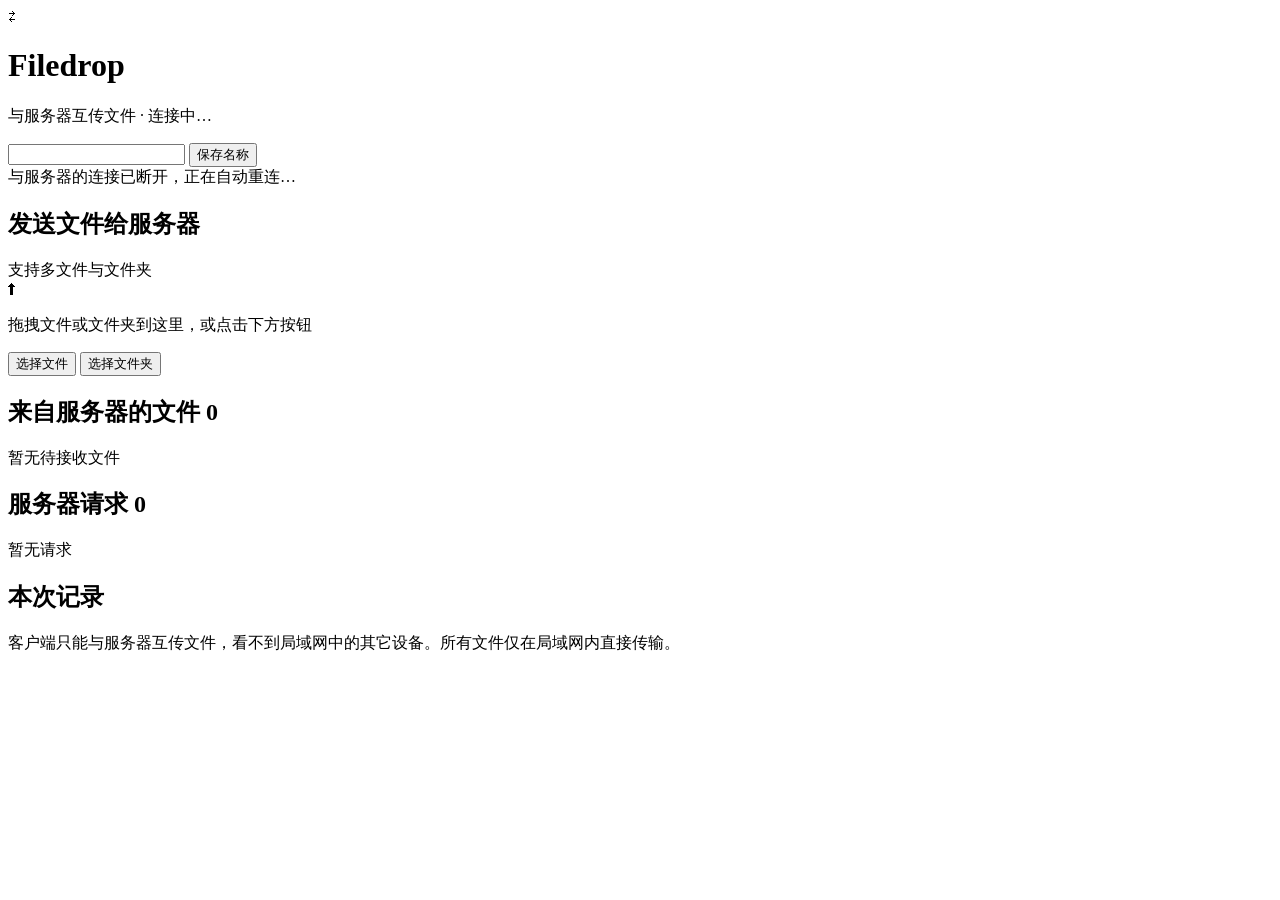
==== web/index.html @ 335a69f0 "项目导入：初次提交" ====
<!doctype html>
<html lang="zh-CN">
<head>
  <meta charset="utf-8">
  <meta name="viewport" content="width=device-width, initial-scale=1">
  <title>Filedrop · 与服务器互传文件</title>
  <link rel="icon" href="/favicon.svg">
  <link rel="stylesheet" href="/app.css">
</head>
<body>
  <header class="topbar">
    <div class="brand">
      <div class="logo">⇄</div>
      <div>
        <h1>Filedrop</h1>
        <p>与服务器互传文件 · <span id="serverLabel">连接中…</span></p>
      </div>
    </div>
    <div class="top-actions">
      <div class="device-chip">
        <span id="onlineDot" class="dot warn" title="连接状态"></span>
        <input id="deviceName" maxlength="24" aria-label="设备名称" autocomplete="off">
        <button id="saveName" class="ghost small">保存名称</button>
      </div>
    </div>
  </header>

  <div id="connBanner" class="conn-banner">与服务器的连接已断开，正在自动重连…</div>

  <main class="layout">
    <section class="card">
      <div class="card-head">
        <h2>发送文件给服务器</h2>
        <span id="uploadSummary" class="muted">支持多文件与文件夹</span>
      </div>
      <div id="dropZone" class="dropzone">
        <div class="dz-icon">⬆</div>
        <p>拖拽文件或文件夹到这里，或点击下方按钮</p>
        <div class="row" style="justify-content:center">
          <button id="pickFiles" class="primary">选择文件</button>
          <button id="pickDir" class="ghost">选择文件夹</button>
        </div>
        <input id="fileInput" type="file" multiple hidden>
        <input id="dirInput" type="file" webkitdirectory multiple hidden>
      </div>
      <ul id="uploadList" class="list" style="margin-top:12px"></ul>
    </section>

    <section class="card">
      <div class="card-head">
        <h2>来自服务器的文件 <span id="offerCount" class="badge">0</span></h2>
      </div>
      <div id="offers" class="stack">
        <div class="empty">暂无待接收文件</div>
      </div>
    </section>

    <section class="card">
      <div class="card-head">
        <h2>服务器请求 <span id="requestCount" class="badge">0</span></h2>
      </div>
      <div id="requests" class="stack">
        <div class="empty">暂无请求</div>
      </div>
    </section>

    <section class="card">
      <div class="card-head">
        <h2>本次记录</h2>
        <span id="historyHint" class="muted"></span>
      </div>
      <ul id="history" class="list"></ul>
    </section>
  </main>

  <div class="footer-note">
    客户端只能与服务器互传文件，看不到局域网中的其它设备。所有文件仅在局域网内直接传输。
  </div>

  <div id="toasts" class="toasts"></div>
  <input id="requestInput" type="file" multiple hidden>
  <script src="/client.js"></script>
</body>
</html>
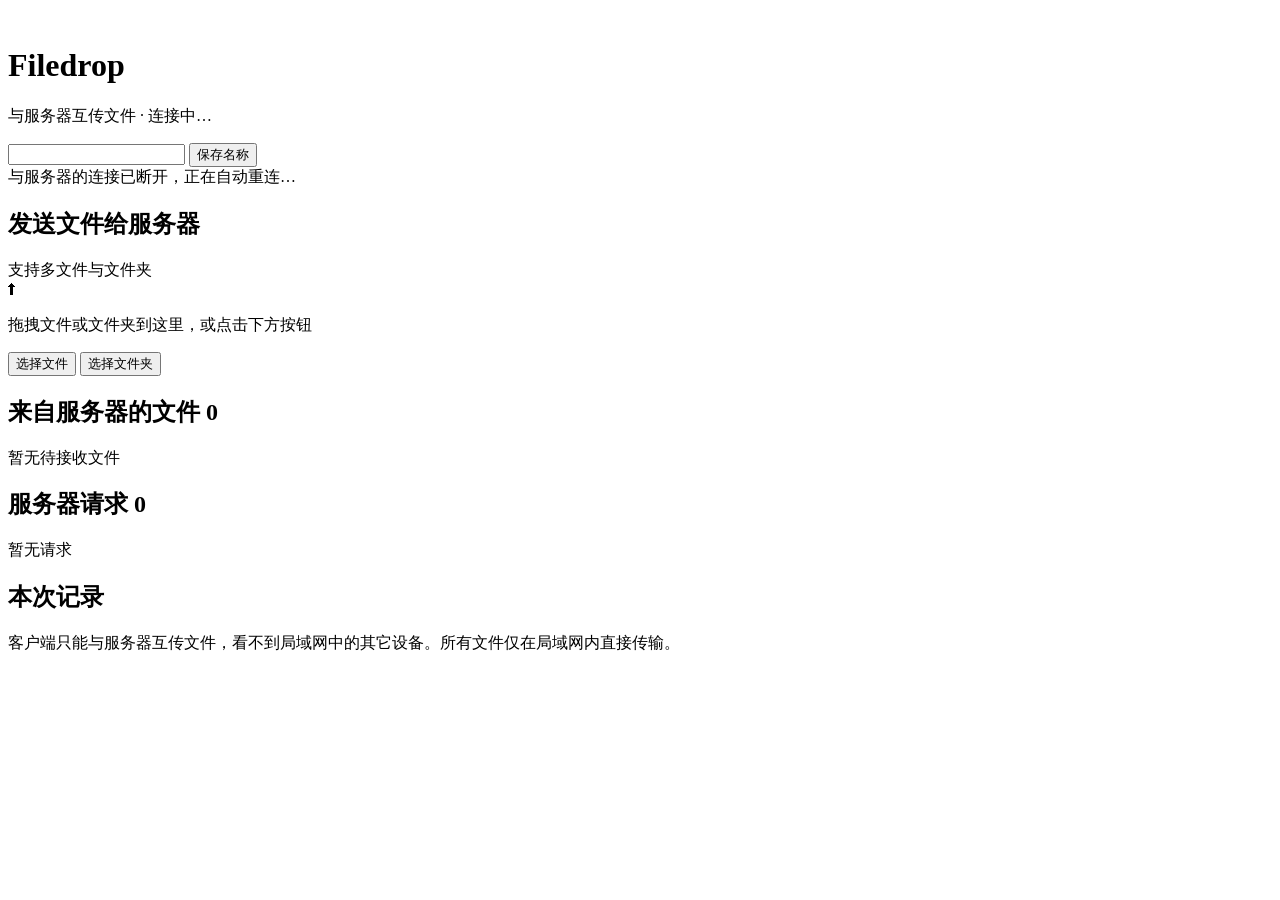
==== commit f421e9b3: "优化软件行为，降低软件体积" ====
--- a/web/index.html
+++ b/web/index.html
@@ -10,7 +10,7 @@
 <body>
   <header class="topbar">
     <div class="brand">
-      <div class="logo">⇄</div>
+      <div class="logo"><img src="/favicon.svg" alt=""></div>
       <div>
         <h1>Filedrop</h1>
         <p>与服务器互传文件 · <span id="serverLabel">连接中…</span></p>
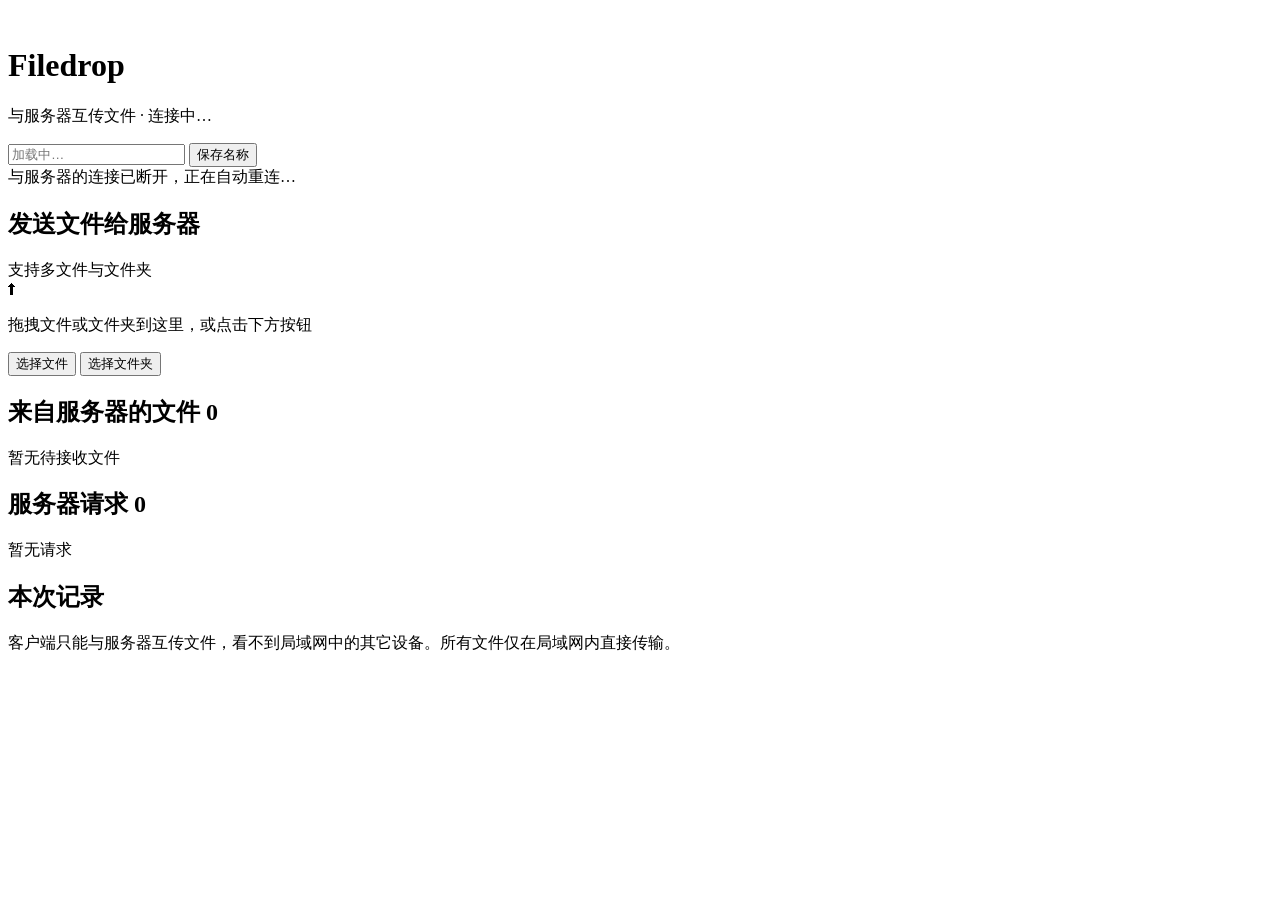
==== commit 68dab216: "优化软件行为" ====
--- a/web/index.html
+++ b/web/index.html
@@ -19,8 +19,8 @@
     <div class="top-actions">
       <div class="device-chip">
         <span id="onlineDot" class="dot warn" title="连接状态"></span>
-        <input id="deviceName" maxlength="24" aria-label="设备名称" autocomplete="off">
-        <button id="saveName" class="ghost small">保存名称</button>
+        <input id="deviceName" maxlength="24" aria-label="设备名称" placeholder="加载中…" title="设备名称来自服务端 config.ini，修改后点击保存会写回配置文件" autocomplete="off">
+        <button id="saveName" class="ghost small" title="写入服务端 config.ini">保存名称</button>
       </div>
     </div>
   </header>
@@ -40,7 +40,7 @@
           <button id="pickFiles" class="primary">选择文件</button>
           <button id="pickDir" class="ghost">选择文件夹</button>
         </div>
-        <input id="fileInput" type="file" multiple hidden>
+        <input id="fileInput" type="file" accept="*/*" multiple hidden>
         <input id="dirInput" type="file" webkitdirectory multiple hidden>
       </div>
       <ul id="uploadList" class="list" style="margin-top:12px"></ul>
@@ -78,7 +78,7 @@
   </div>
 
   <div id="toasts" class="toasts"></div>
-  <input id="requestInput" type="file" multiple hidden>
+  <input id="requestInput" type="file" accept="*/*" multiple hidden>
   <script src="/client.js"></script>
 </body>
 </html>
